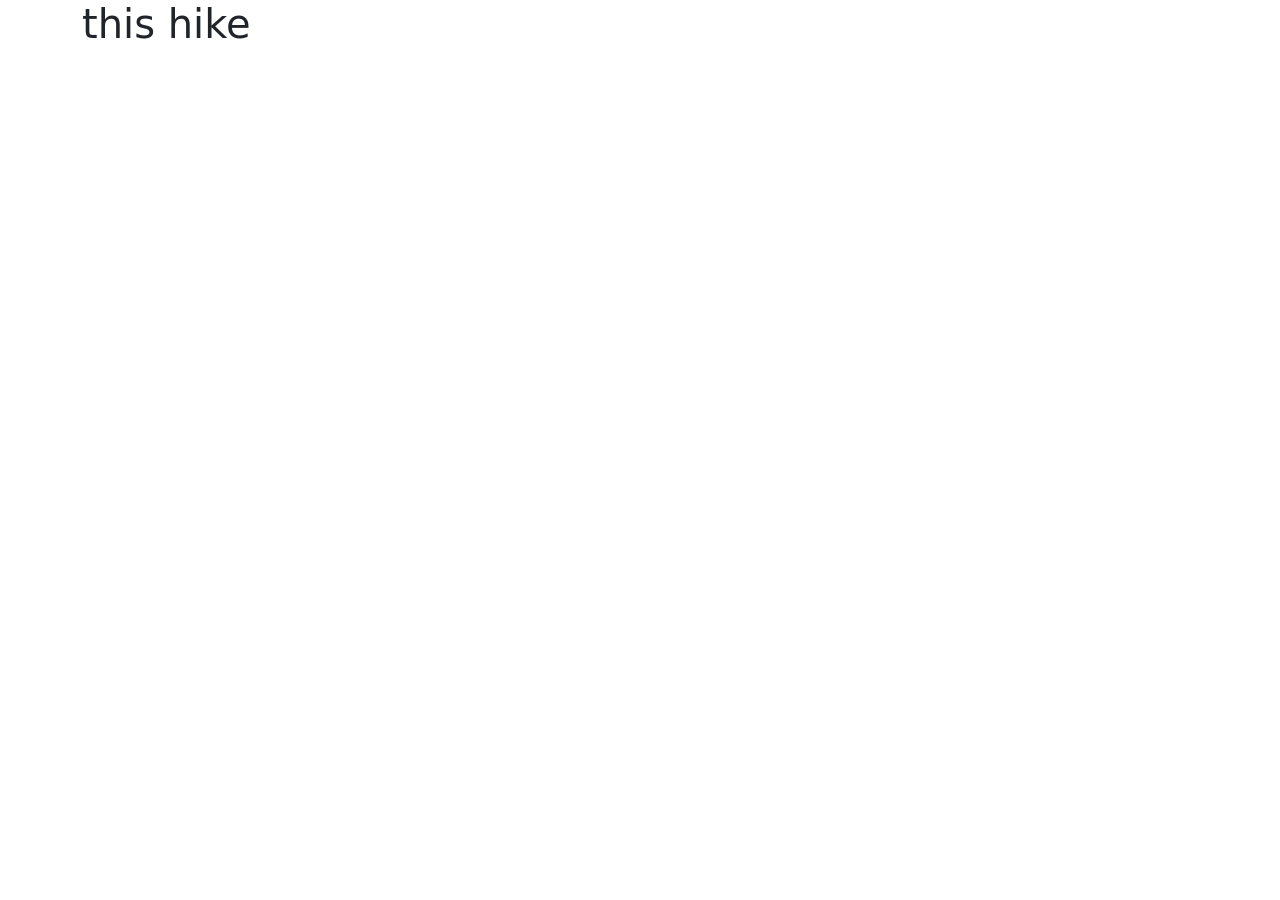
==== eachHike.html @ bc279145 "Demo 8 completed" ====
<!DOCTYPE html>
<html lang="en">

<head>
    <title>My BCIT Project</title>
    <meta name="comp1800 template" content="My 1800 App">

    <!------------------------>
    <!-- Required meta tags -->
    <!------------------------>
    <meta charset="utf-8">
    <meta name="viewport" content="width=device-width, initial-scale=1">

    <!------------------------------------------>
    <!-- Bootstrap Library CSS JS CDN go here -->
    <!------------------------------------------>
    <link href="https://cdn.jsdelivr.net/npm/bootstrap@5.3.2/dist/css/bootstrap.min.css" rel="stylesheet"
        integrity="sha384-T3c6CoIi6uLrA9TneNEoa7RxnatzjcDSCmG1MXxSR1GAsXEV/Dwwykc2MPK8M2HN" crossorigin="anonymous">
    <script src="https://cdn.jsdelivr.net/npm/bootstrap@5.3.2/dist/js/bootstrap.bundle.min.js"
        integrity="sha384-C6RzsynM9kWDrMNeT87bh95OGNyZPhcTNXj1NW7RuBCsyN/o0jlpcV8Qyq46cDfL" crossorigin="anonymous">
    </script>

    <!-------------------------------------------------------->
    <!-- Firebase 8 Library related CSS, JS, JQuery go here -->
    <!-------------------------------------------------------->
    <script src="https://ajax.googleapis.com/ajax/libs/jquery/3.5.1/jquery.min.js"></script>
    <script src="https://www.gstatic.com/firebasejs/8.10.0/firebase-app.js"></script>
    <script src="https://www.gstatic.com/firebasejs/8.10.0/firebase-firestore.js"></script>
    <script src="https://www.gstatic.com/firebasejs/8.10.0/firebase-auth.js"></script>
    <script src="https://www.gstatic.com/firebasejs/ui/4.8.1/firebase-ui-auth.js"></script> 
    <link type="text/css" rel="stylesheet" href="https://www.gstatic.com/firebasejs/ui/4.8.1/firebase-ui-auth.css" />

    <!-------------------------------------------->
    <!-- Other libraries and styles of your own -->
    <!-------------------------------------------->
    <!-- <link href="https://fonts.googleapis.com/icon?family=Material+Icons" rel="stylesheet"> -->
    <!-- <link rel="stylesheet" href="./styles/style.css"> -->

</head>

<body>
    <!------------------------------>
    <!-- Your HTML Layout go here -->
    <!------------------------------>

    <!-- our own navbar goes here -->
    <nav id="navbarPlaceholder"></nav>

    <!-- the body of your page goes here -->
    <!-- stuff -->
    <div class="container">
        <h1><span id="hikeName"> this hike</span></h1>
        <img class="hike-img responsive" src="" />
        <div id="details-go-here"></div>
    </div>

    <!-- our own footer goes here-->
    <nav id="footerPlaceholder"></nav>

    <!---------------------------------------------->
    <!-- Your own JavaScript functions go here    -->
    <!---------------------------------------------->
    <script src="./scripts/firebaseAPI_TEAM99.js"></script>
    <script src="./scripts/skeleton.js"></script>
    <script src="./scripts/eachHike.js"></script>
    <!-- <script src="./scripts/script.js"></script> -->

</body>
</html>
---- styles/style.css ----
/*-------------------------------------
 * customize material design icon sizes 
 *-------------------------------------
 */

.material-icons.md-18 { font-size: 18px; }
.material-icons.md-24 { font-size: 24px; }
.material-icons.md-36 { font-size: 36px; }
.material-icons.md-48 { font-size: 48px; }

.responsive {
    width: 100%;
    height: auto;
}
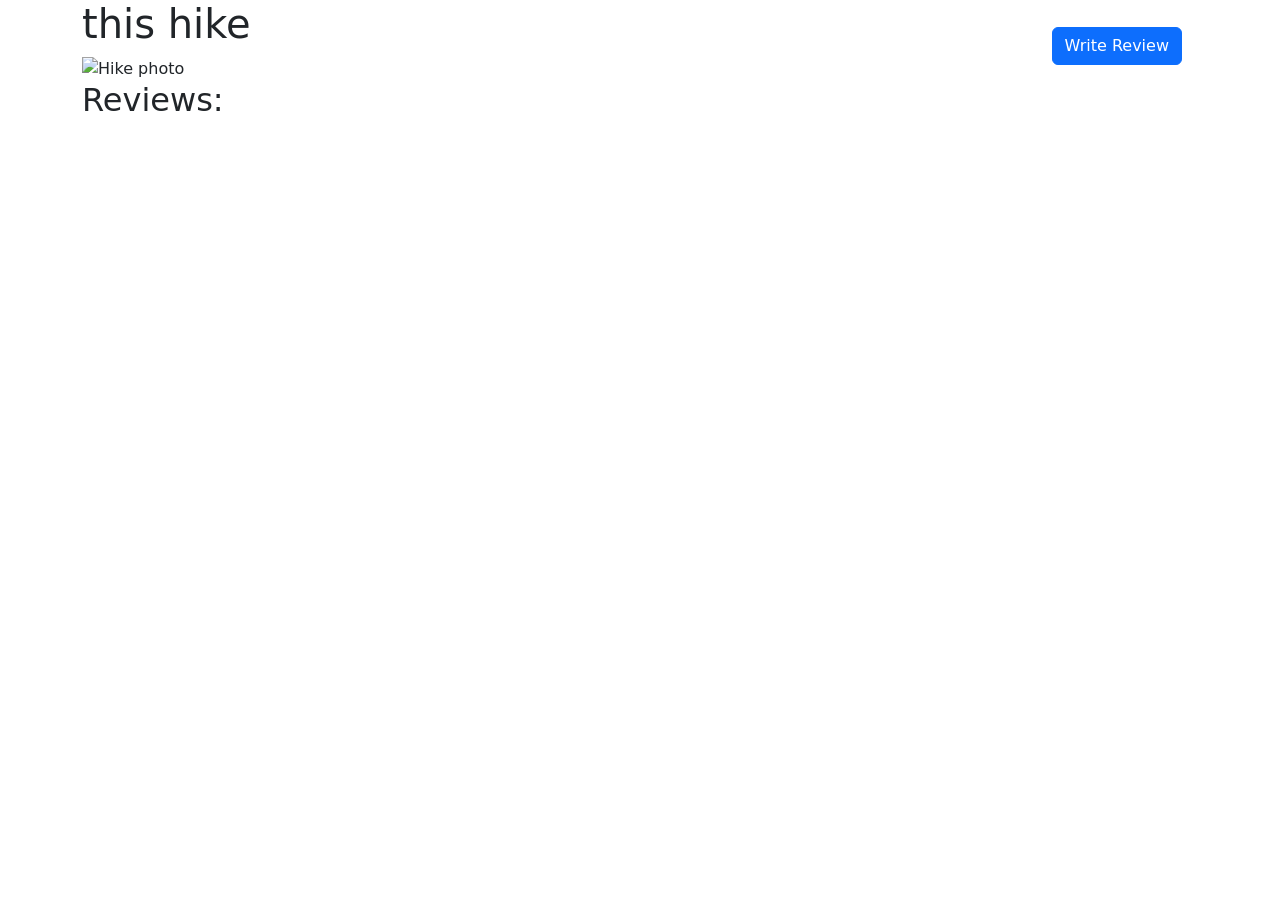
==== commit 1dc78e42: "Demo12 complete" ====
--- a/eachHike.html
+++ b/eachHike.html
@@ -33,8 +33,8 @@
     <!-------------------------------------------->
     <!-- Other libraries and styles of your own -->
     <!-------------------------------------------->
-    <!-- <link href="https://fonts.googleapis.com/icon?family=Material+Icons" rel="stylesheet"> -->
-    <!-- <link rel="stylesheet" href="./styles/style.css"> -->
+    <link href="https://fonts.googleapis.com/icon?family=Material+Icons" rel="stylesheet">
+    <link rel="stylesheet" href="./styles/style.css">
 
 </head>
 
@@ -49,11 +49,41 @@
     <!-- the body of your page goes here -->
     <!-- stuff -->
     <div class="container">
-        <h1><span id="hikeName"> this hike</span></h1>
-        <img class="hike-img responsive" src="" />
+        <h1><span id="hikeName">this hike</span></h1>
+        <div class="position-relative">
+            <img class="hike-img responsive" src="" alt="Hike photo">
+            <button class="btn btn-primary position-absolute bottom-0 end-0 m-3"
+                onclick="saveHikeDocumentIDAndRedirect()">Write Review</button>
+        </div>
+    </div>
+   
+    <div class="container">
+        <h2>Reviews:</h2>
         <div id="details-go-here"></div>
+        <!-- Here is the container for cards with horizontal scrolling -->
+        <div class="card-container">
+            <div id="reviewCardGroup" class="row row-cols-auto">
+                <!-- Add your card templates here -->
+            </div>
+        </div>
     </div>
-
+    
+    <template id="reviewCardTemplate">
+        <div class="card bg-secondary">
+            <img class="card-img-top">
+            <div class="card-body bg-light">
+                <h5 class="title">placeholder</h5>
+                <p class="star-rating"></p>
+                <p class="time">placeholder</p>
+                <p class="level">placeholder</p>
+                <p class="season">placeholder</p>
+                <p class="scrambled">placeholder</p>
+                <p class="flooded">placeholder</p>
+                <br>
+                <p class="description">This card has supporting text below as a natural lead-in to additional content.</p>
+            </div>
+        </div>
+    </template>
     <!-- our own footer goes here-->
     <nav id="footerPlaceholder"></nav>
 
--- a/styles/style.css
+++ b/styles/style.css
@@ -12,4 +12,23 @@
 .responsive {
     width: 100%;
     height: auto;
+}
+
+/* Add CSS styles for the card container with vertical scrolling */
+.card-container {
+    max-height: 350px;
+    /* Adjust the maximum height as needed */
+    overflow-y: auto;
+}
+
+/* Style the individual cards as needed */
+.card {
+    width: 45%;
+    /* Adjust the width as per your design, leaving a little space for margins */
+    margin: 2%;
+    /* Add margin between cards */
+}
+
+.material-icons {
+    cursor: pointer;
 }
